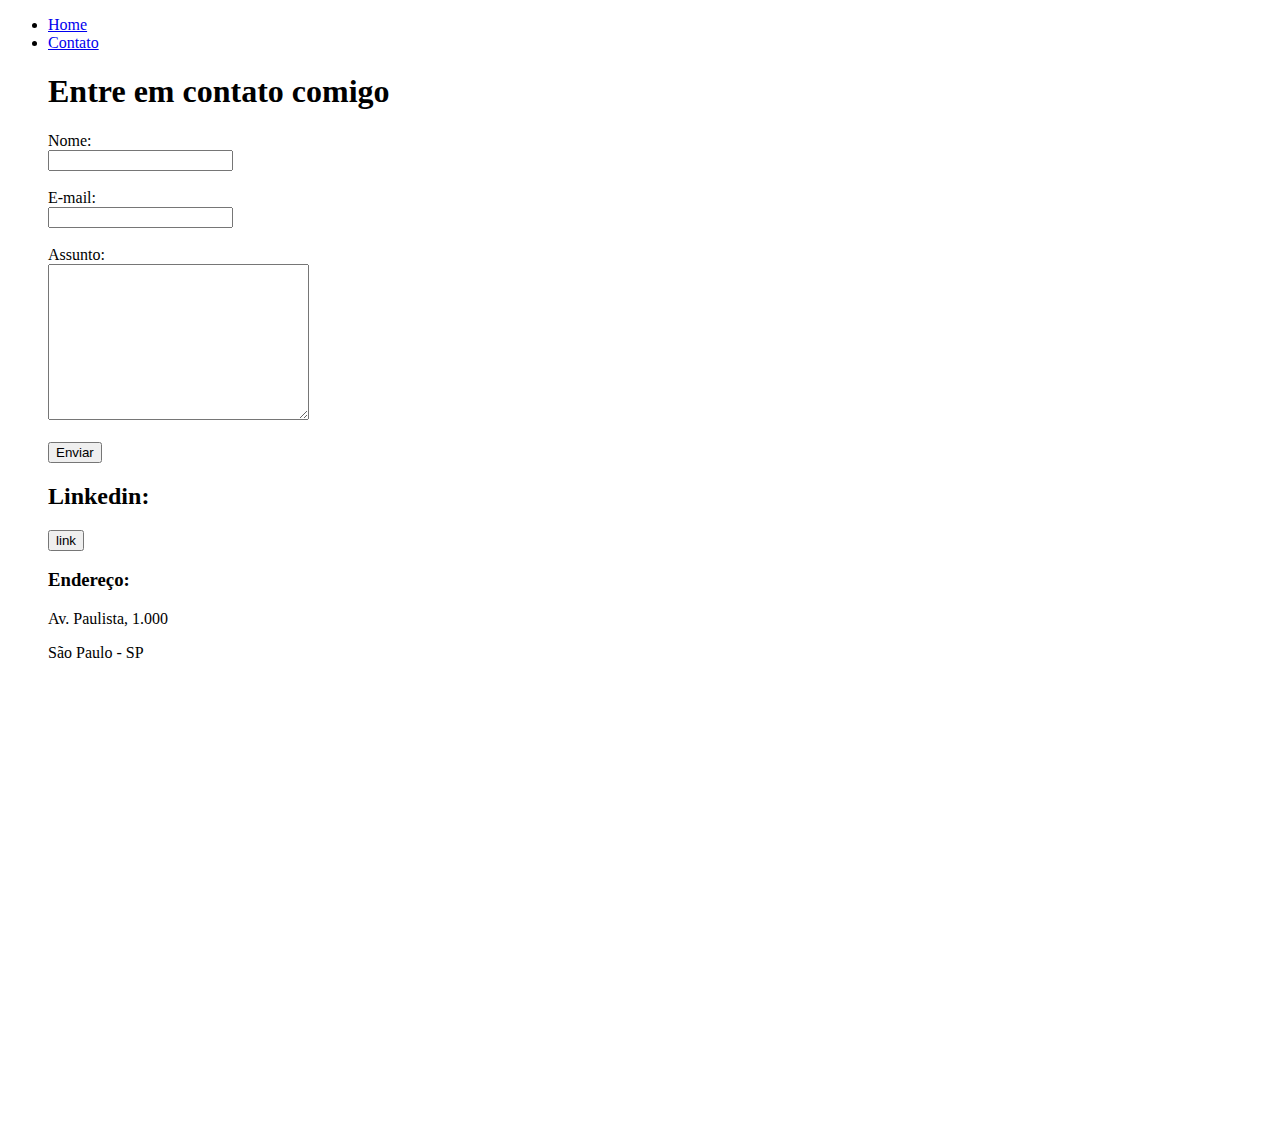
==== contato.html @ 354c8e26 "Add files via upload" ====
<!DOCTYPE html>
<html lang="pt-bt">
<head>
    <meta charset="UTF-8">
    <meta name="viewport" content="width=device-width, initial-scale=1.0">
    <title>Contato</title>

    <ul>
        <li>
            <a href=index.html> Home </a> 
        </li>
        
        <li>
           <a href=contato.html> Contato </a> 
        </li>

        <h1>Entre em contato comigo</h1>


        <form >
            <label for="nome">Nome:</label> <br>
            <input type="text" id="nome">
            <br>
            <br>
            <label for="email">E-mail:</label> <br>
            <input type="text" id="email">
            <br>
            <br>
            <label for="assunto">Assunto:</label> <br>
            <textarea name="assunto" id="assunto" cols="30" rows="10"></textarea>
            <br>
            <br>
            <button>Enviar</button>

        </form>

        <h2>Linkedin:</h2>
        <p>
            <a href=https://www.linkedin.com/in/jonathanadvocacia/> <button>link</button> </a> 
        </p>



        <h3>Endereço:</h3>

        <p>Av. Paulista, 1.000</p>
        <p>São Paulo - SP</p>

        <iframe src="https://www.google.com/maps/embed?pb=!1m18!1m12!1m3!1d3657.0980322469036!2d-46.654126285022166!3d-23.56492238468107!2m3!1f0!2f0!3f0!3m2!1i1024!2i768!4f13.1!3m3!1m2!1s0x94ce5994f2e15a7d%3A0xdeb92126793e5e90!2sAv.%20Paulista%2C%201000%20-%20Bela%20Vista%2C%20S%C3%A3o%20Paulo%20-%20SP%2C%2001310-100!5e0!3m2!1spt-BR!2sbr!4v1605971142670!5m2!1spt-BR!2sbr" 
        width="600" 
        height="450" 
        frameborder="0" 
        style="border:0;" 
        allowfullscreen="" 
        aria-hidden="false" 
        tabindex="0">
        </iframe>




</head>
<body>
    
</body>
</html>
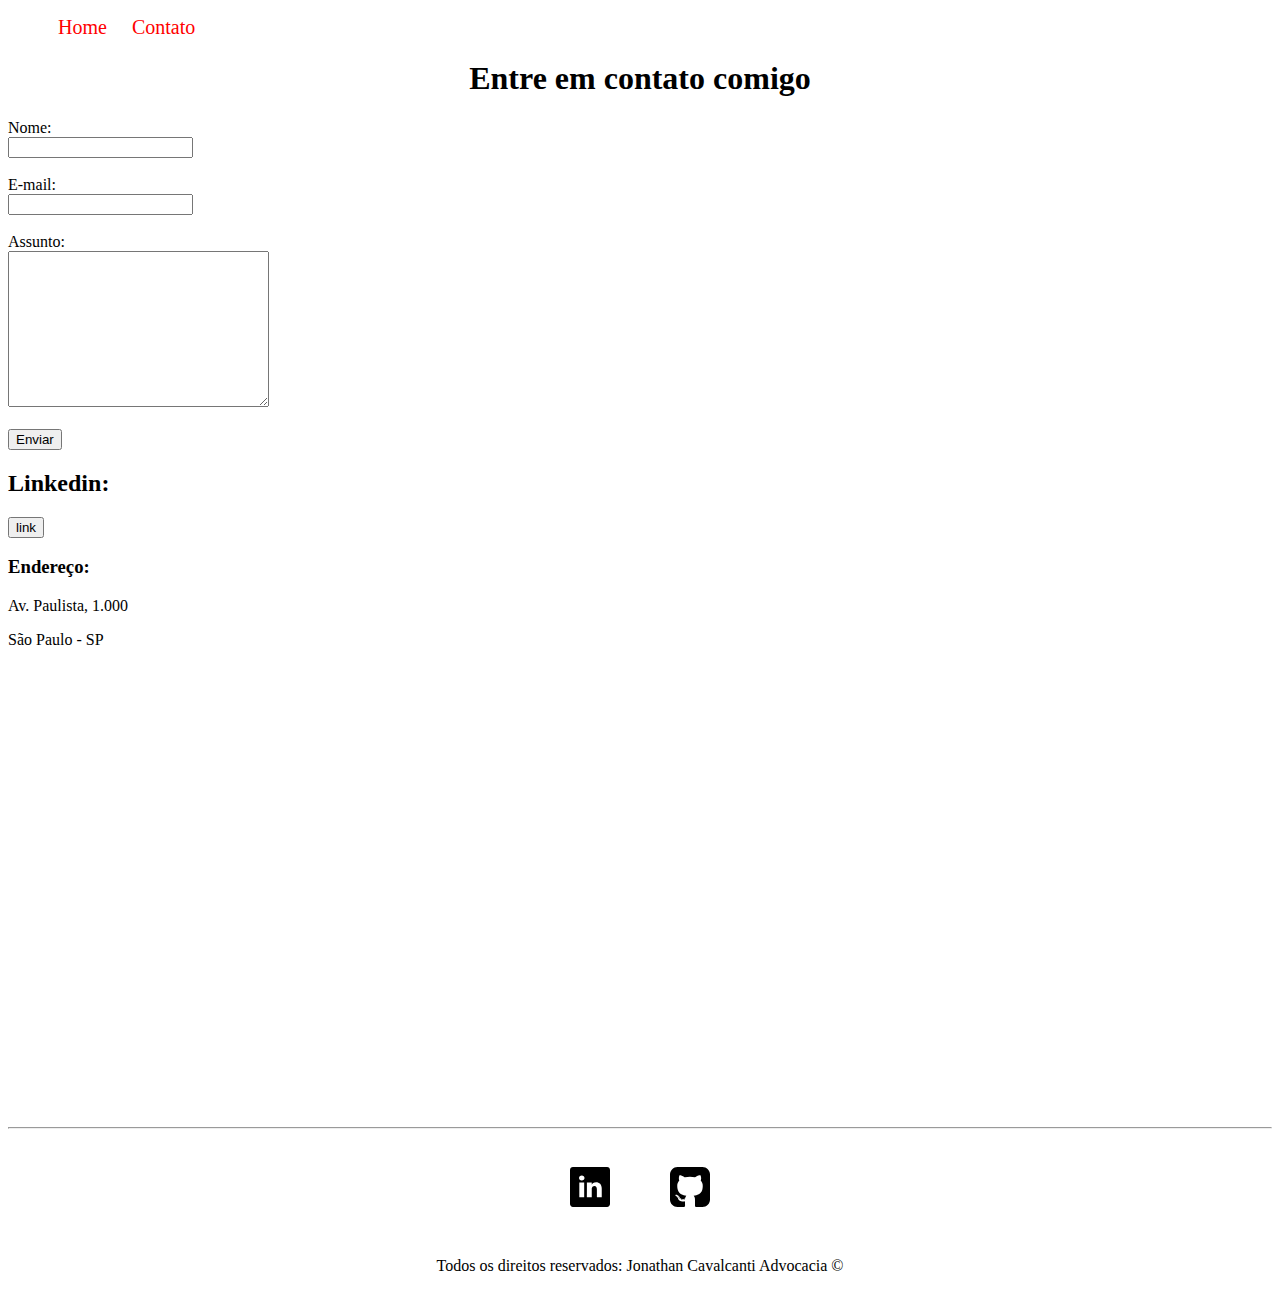
==== commit 4eb68233: "Add files via upload" ====
--- a/contato.html
+++ b/contato.html
@@ -1,11 +1,13 @@
 <!DOCTYPE html>
-<html lang="pt-bt">
+<html lang="pt-br">
 <head>
     <meta charset="UTF-8">
     <meta name="viewport" content="width=device-width, initial-scale=1.0">
     <title>Contato</title>
 
-    <ul>
+    <link rel="stylesheet" href="assets/css/style.css">
+    
+    <ul id="menu">
         <li>
             <a href=index.html> Home </a> 
         </li>
@@ -14,9 +16,12 @@
            <a href=contato.html> Contato </a> 
         </li>
 
-        <h1>Entre em contato comigo</h1>
+        
+    </ul>
 
-
+        <h1 class="center">Entre em contato comigo</h1>
+   
+        
         <form >
             <label for="nome">Nome:</label> <br>
             <input type="text" id="nome">
@@ -38,9 +43,8 @@
         <p>
             <a href=https://www.linkedin.com/in/jonathanadvocacia/> <button>link</button> </a> 
         </p>
-
-
-
+       
+       
         <h3>Endereço:</h3>
 
         <p>Av. Paulista, 1.000</p>
@@ -55,8 +59,22 @@
         aria-hidden="false" 
         tabindex="0">
         </iframe>
-
-
+        
+        
+<footer>
+    <hr>
+    <div class="container">
+      <a href=https://www.linkedin.com/in/jonathanadvocacia/> 
+        <img class="tamanho padding-30" src="assets\img/linkedin.svg" alt="Logo linkedin">
+      </a>
+    <a href=https://github.com/Jonathan-eng-jur> 
+        <img class="tamanho padding-30" src="assets\img/git.svg" alt="Logo Github">
+    </a>
+    </div>
+    <p class="center">
+    Todos os direitos reservados: Jonathan Cavalcanti Advocacia  &copy;
+    </p>  
+</footer>
 
 
 </head>
--- a/assets/css/style.css
+++ b/assets/css/style.css
@@ -0,0 +1,55 @@
+/*
+Estilo da página index
+*/
+
+.center {
+
+   text-align: center; 
+}
+
+.container {
+    display: flex;
+    flex-flow: row;
+    justify-content: center;
+    align-items: center;
+}
+
+#menu li {
+    display: inline;
+    padding: 10px;
+}
+
+#menu li a {
+    text-decoration: none;
+    color: red;
+    font-size: 20px;
+}
+
+#menu li a:hover {
+    color: pink;
+}
+
+.padding-30 {
+    padding: 30px;
+
+}
+
+.borda-img{
+    border-radius: 50%;
+}
+
+.LxA{
+    width: 300px; 
+    right: 300px;
+
+}
+
+.tamanho{
+    width: 40px; 
+    right: 40px;
+
+}
+
+.justify{
+    text-align: justify;
+}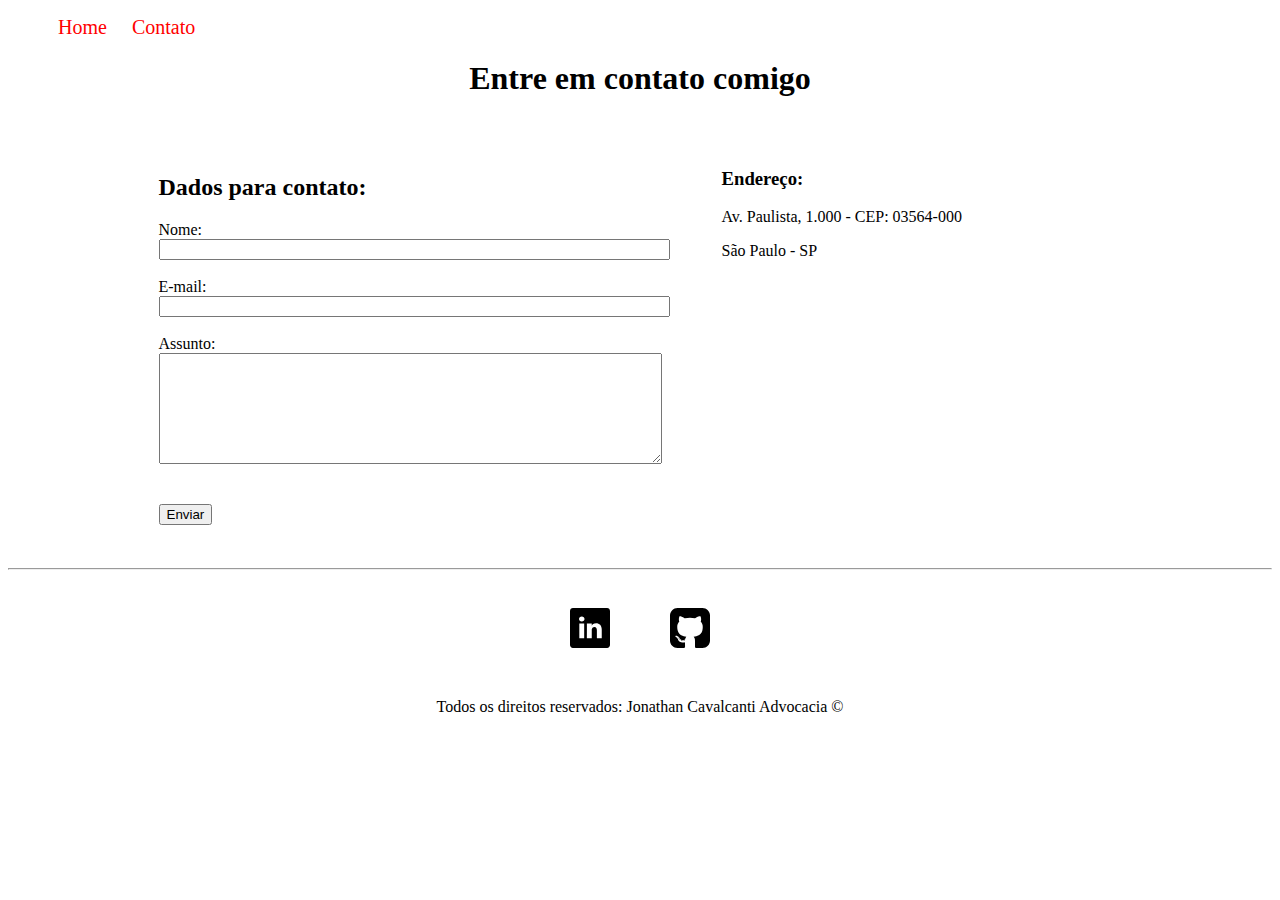
==== commit e335046c: "Add files via upload" ====
--- a/contato.html
+++ b/contato.html
@@ -4,9 +4,10 @@
     <meta charset="UTF-8">
     <meta name="viewport" content="width=device-width, initial-scale=1.0">
     <title>Contato</title>
+    <link rel="stylesheet" href="assets/css/style.css">
+</head>
 
-    <link rel="stylesheet" href="assets/css/style.css">
-    
+<body>
     <ul id="menu">
         <li>
             <a href=index.html> Home </a> 
@@ -21,46 +22,51 @@
 
         <h1 class="center">Entre em contato comigo</h1>
    
+        <div class="container">
         
+        <div class="padding-30 justify"> 
         <form >
+            <h2>Dados para contato:</h2>
             <label for="nome">Nome:</label> <br>
-            <input type="text" id="nome">
+            <input type="text" id="nome" onkeyup="validaNome()">
+            <div id="txtNome"></div>
+            <br>
+            <label for="email">E-mail:</label> <br>
+            <input type="text" id="email" onkeyup="validaEmail()">
+            <div id="txtEmail"></div>
+            <br>
+            <label for="assunto">Assunto:</label> <br>
+            <textarea name="assunto" id="assunto" cols="60" rows="7" onkeyup="validaAssunto()"></textarea>
+            <div id="txtAssunto"></div>
             <br>
             <br>
-            <label for="email">E-mail:</label> <br>
-            <input type="text" id="email">
-            <br>
-            <br>
-            <label for="assunto">Assunto:</label> <br>
-            <textarea name="assunto" id="assunto" cols="30" rows="10"></textarea>
-            <br>
-            <br>
-            <button>Enviar</button>
+            <button onclick="enviar()">Enviar</button>
 
         </form>
+        </div>
 
-        <h2>Linkedin:</h2>
-        <p>
-            <a href=https://www.linkedin.com/in/jonathanadvocacia/> <button>link</button> </a> 
-        </p>
-       
-       
+        <div class="padding-30">   
         <h3>Endereço:</h3>
 
-        <p>Av. Paulista, 1.000</p>
+        <p>Av. Paulista, 1.000 - CEP: 03564-000</p>
         <p>São Paulo - SP</p>
 
         <iframe src="https://www.google.com/maps/embed?pb=!1m18!1m12!1m3!1d3657.0980322469036!2d-46.654126285022166!3d-23.56492238468107!2m3!1f0!2f0!3f0!3m2!1i1024!2i768!4f13.1!3m3!1m2!1s0x94ce5994f2e15a7d%3A0xdeb92126793e5e90!2sAv.%20Paulista%2C%201000%20-%20Bela%20Vista%2C%20S%C3%A3o%20Paulo%20-%20SP%2C%2001310-100!5e0!3m2!1spt-BR!2sbr!4v1605971142670!5m2!1spt-BR!2sbr" 
-        width="600" 
-        height="450" 
+        width="400" 
+        height="250" 
         frameborder="0" 
         style="border:0;" 
         allowfullscreen="" 
         aria-hidden="false" 
-        tabindex="0">
+        tabindex="0"
+        onmousemove="mapaZoom()" 
+        onmouseout="mapaNormal()"
+         id="mapa">
         </iframe>
-        
-        
+        </div>    
+
+    </div>
+
 <footer>
     <hr>
     <div class="container">
@@ -76,9 +82,9 @@
     </p>  
 </footer>
 
+<script src="assets/js/script.js"></script>
 
-</head>
-<body>
+
     
 </body>
 </html>